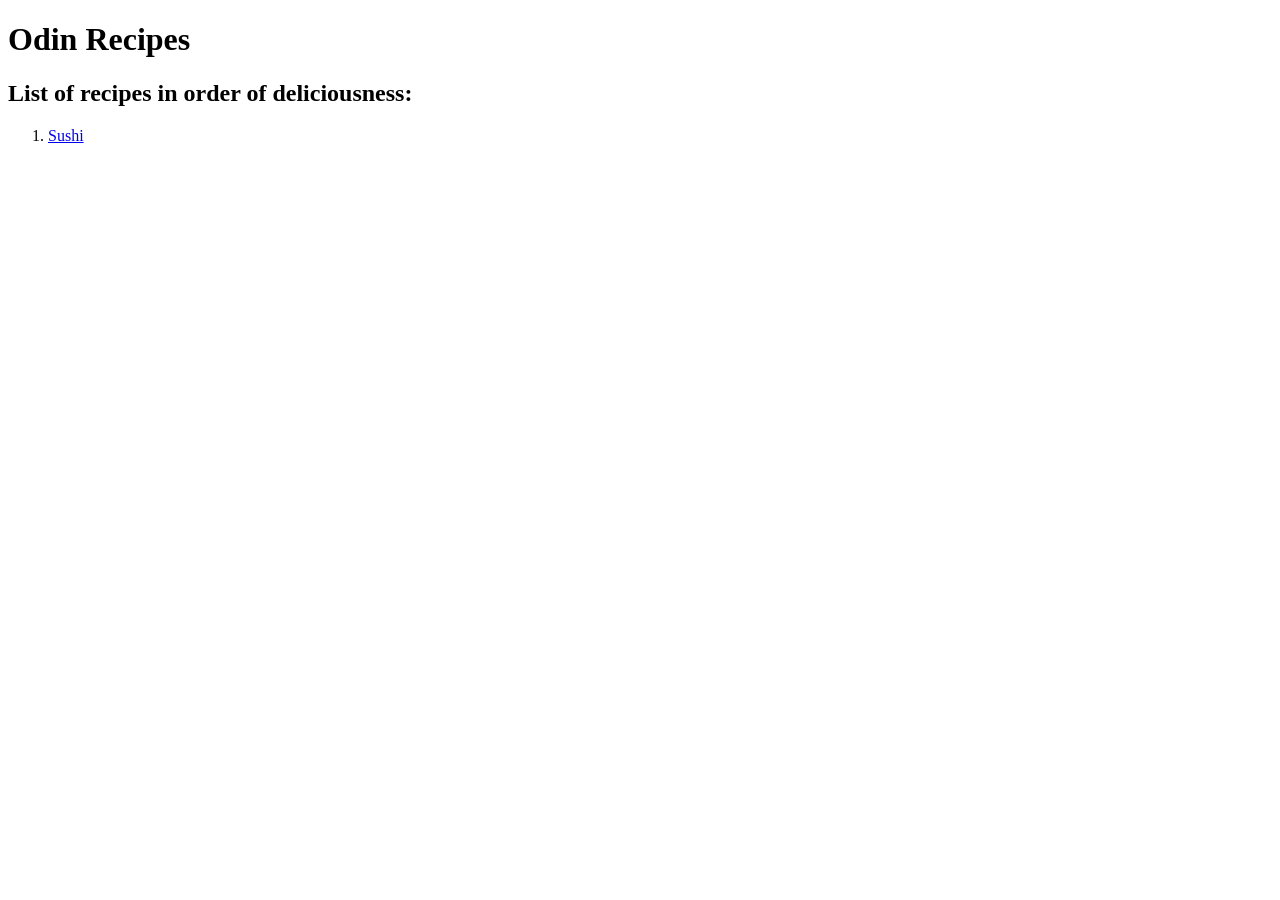
==== index.html @ 4582e467 "Initial Setup Setup biolerplate for index.html and sushi.html, add links in between them" ====
<!DOCTYPE html>
<html lang="en">
<head>
    <meta charset="UTF-8">
    <meta name="viewport" content="width=device-width, initial-scale=1.0">
    <title>Odin Recipes</title>
</head>
<body>
    <h1>Odin Recipes</h1>
    <p><h2>List of recipes in order of deliciousness:</h2></p>
    <ol>
        <li><a href="recipes/sushi.html">Sushi</a></li>





    </ol>
</body>
</html>
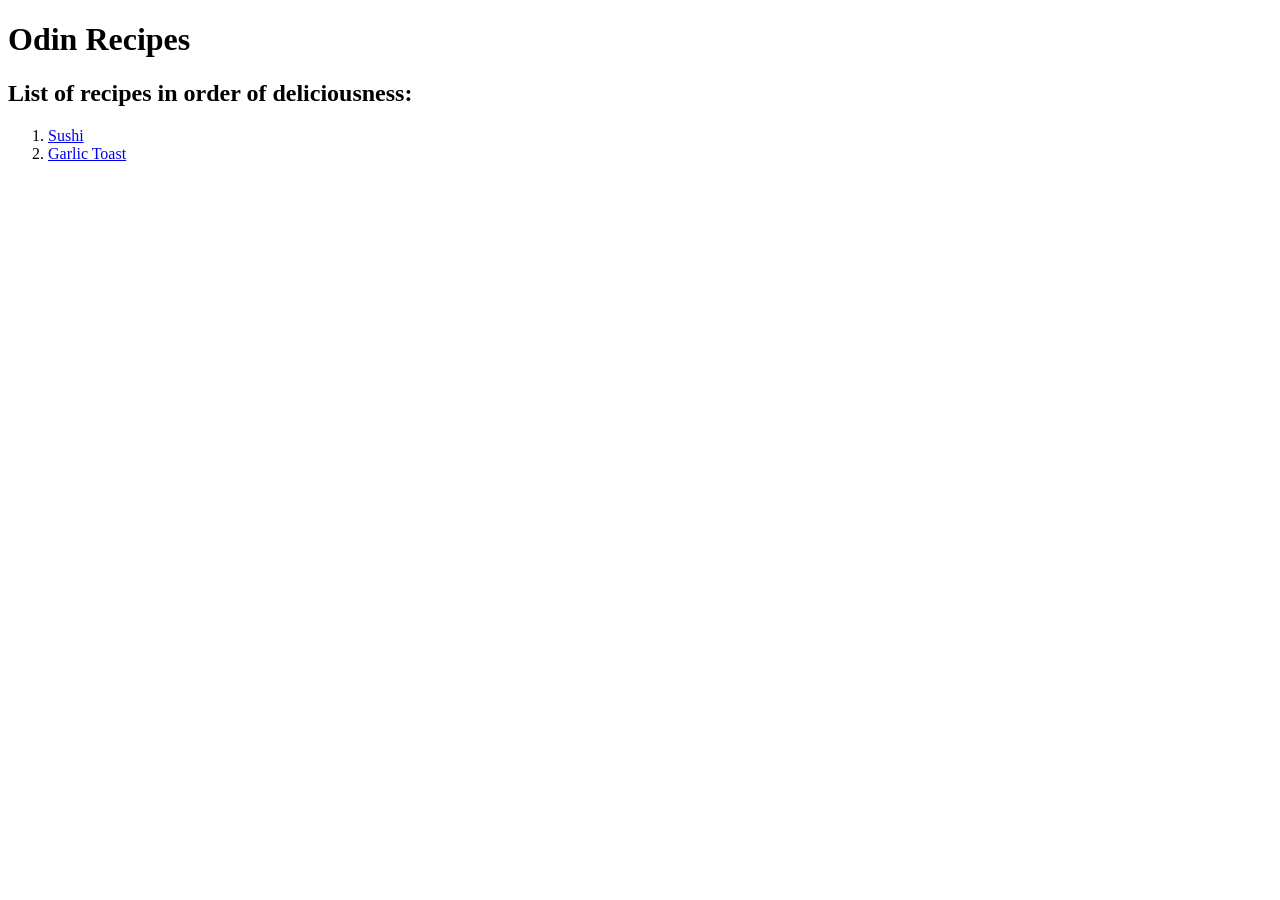
==== commit fa8c228c: "Garlic toast and image addition Add images for garlic toast and sushi, create garlic toast recipe pa" ====
--- a/index.html
+++ b/index.html
@@ -10,7 +10,7 @@
     <p><h2>List of recipes in order of deliciousness:</h2></p>
     <ol>
         <li><a href="recipes/sushi.html">Sushi</a></li>
-
+        <li><a href="recipes/garlic-toast.html">Garlic Toast</a></li>
 
 
 
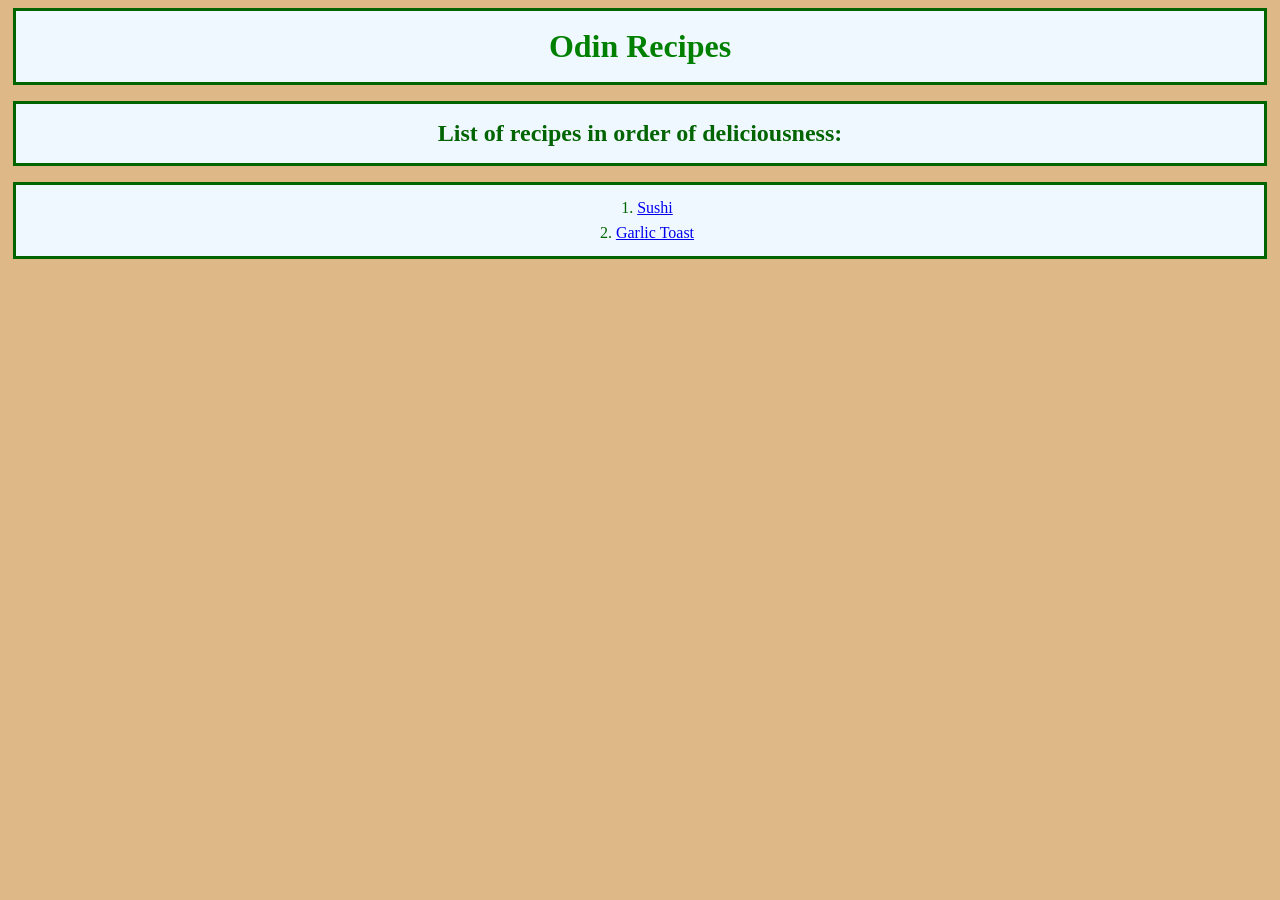
==== commit 451c4817: "Add Basic CSS page and link to index.html" ====
--- a/index.html
+++ b/index.html
@@ -4,6 +4,7 @@
     <meta charset="UTF-8">
     <meta name="viewport" content="width=device-width, initial-scale=1.0">
     <title>Odin Recipes</title>
+    <link rel="stylesheet" href="styles.css">
 </head>
 <body>
     <h1>Odin Recipes</h1>
--- a/styles.css
+++ b/styles.css
@@ -0,0 +1,49 @@
+/* CSS Basic Styling Attempt #1 */
+
+h1, h2, h3, ol {
+
+    border: 3px darkgreen solid;
+}
+
+h1 {
+    background-color: aliceblue;
+    color: green;
+    text-align: center;
+    padding: 10px;
+    margin: 5px;
+}
+
+h2 {
+    text-align: center;
+    background-color: aliceblue;
+    color: darkgreen;
+    margin: 5px;
+    padding: 10px;
+}
+
+ol {
+   display: flex; 
+   margin: 5px;
+   background-color: aliceblue;
+   text-align: center;
+   align-items: center;
+   flex-direction: column;
+   padding: 10px
+   
+    
+}
+
+li {
+   
+    margin-left: 30px;
+    background-color: aliceblue;
+    color: darkgreen;
+    text-align: center;
+
+}
+
+body {
+    background-color: burlywood;
+    font-family: 'Times New Roman', Times, serif;
+    line-height: 1.6;
+}
